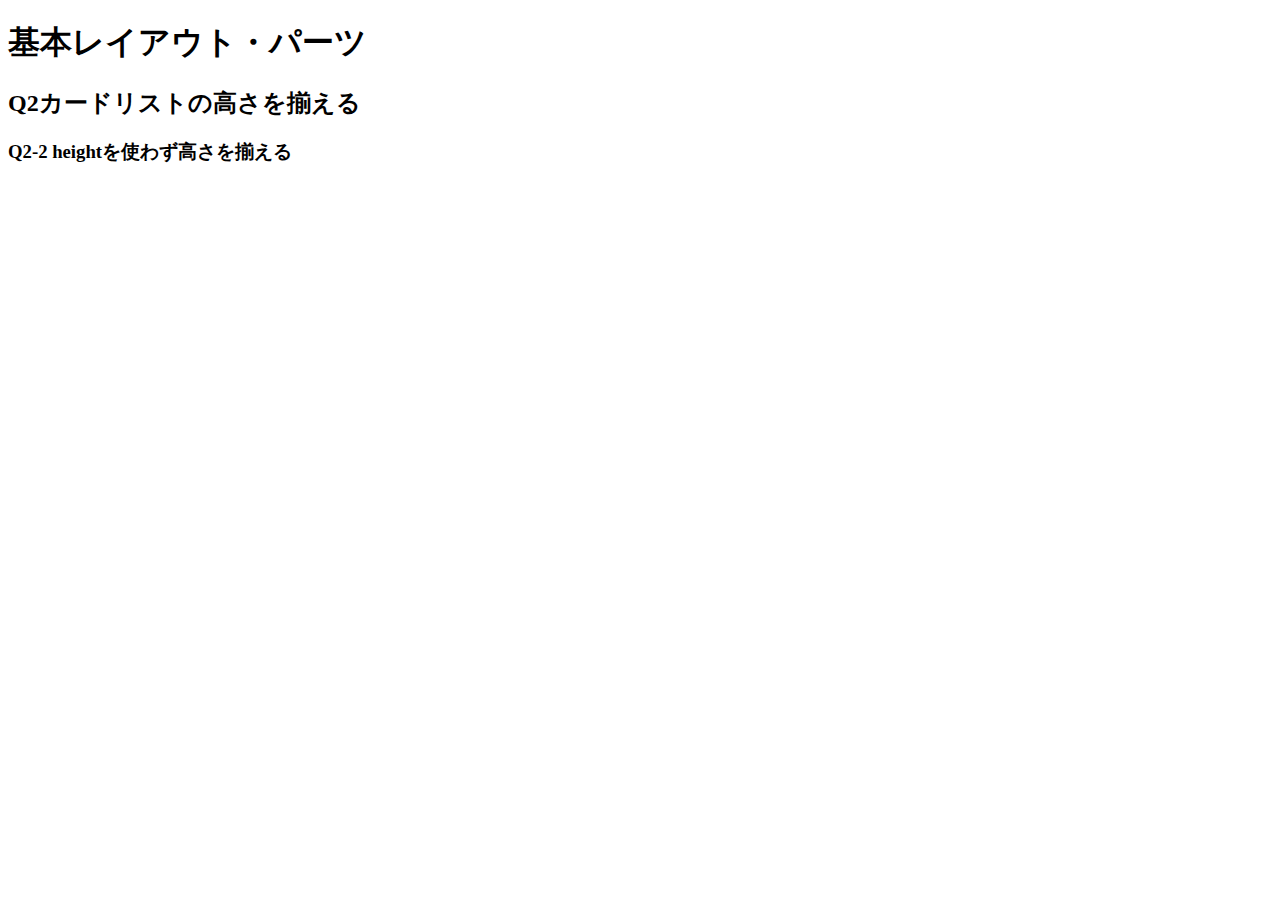
==== q2/q2/index.html @ e9acf761 "first commit" ====
<!DOCTYPE html>
<html lang="ja">
  <head>
    <meta charset="UTF-8" />
    <meta name="viewport" content="width=device-width, initial-scale=1.0" />
    <link rel="stylesheet" href="./css/reset.css" />
    <link rel="stylesheet" href="./css/base.css" />
    <link rel="stylesheet" href="./css/style.css" />
    <title>LayoutParts-Q2</title>
  </head>

  <body>
    <div>
      <h1 class="title">基本レイアウト・パーツ</h1>
      <h2 class="sub--title">Q2カードリストの高さを揃える</h2>
      <h3 class="question--title">Q2-2 heightを使わず高さを揃える</h3>
      <!-- １つ目の文章 -->
      <!--
      Lorem ipsum dolor sit amet, consectetur adipiscing elit, sed do eiusmod tempor incididunt
      ut labore et dolore magna
      aliqua. Ut enim ad minim veniam, quis nostrud exercitation ullamco laboris nisi ut aliquip ex ea commodo
      consequat. Duis
      aute irure dolor in reprehenderit in voluptate velit esse cillum dolore eu fugiat nulla pariatur. Excepteur sint
      occaecat cupidatat non proident, sunt in culpa qui officia deserunt mollit anim id est laborum.
  -->

      <!-- 2つ目の文章 -->
      <!--
      Lorem ipsum dolor sit amet, consectetur adipiscing elit, sed do eiusmod tempor incididunt
      ut labore et dolore magna
    -->

      <!-- 3つ目の文章 -->
      <!--
      Lorem ipsum dolor sit amet, consectetur adipiscing elit, sed do eiusmod tempor incididunt
      ut labore et dolore magna
      aliqua. Ut enim ad minim veniam, quis nostrud exercitation ullamco laboris nisi ut aliquip ex ea commodo
      consequat. Duis
      aute irure dolor in reprehenderit in voluptate velit esse cillum dolore eu fugiat nulla pariatur.
    -->
      <!-- Q2の回答はここから -->
      <!-- Q2の回答はここまで -->
    </div>
  </body>
</html>
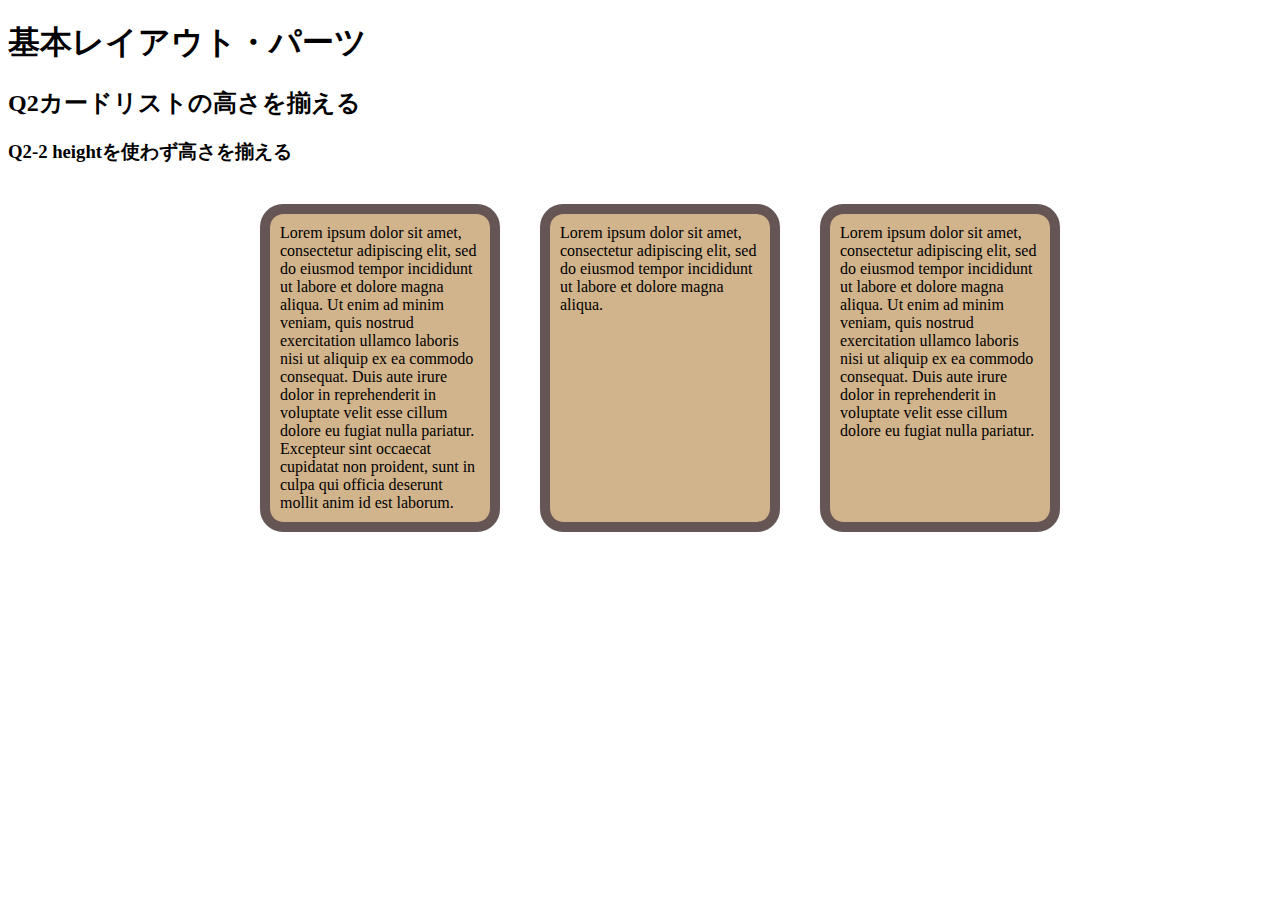
==== commit f8306220: "first commit" ====
--- a/q2/q2/index.html
+++ b/q2/q2/index.html
@@ -16,7 +16,7 @@
       <h3 class="question--title">Q2-2 heightを使わず高さを揃える</h3>
       <!-- １つ目の文章 -->
       <!--
-      Lorem ipsum dolor sit amet, consectetur adipiscing elit, sed do eiusmod tempor incididunt
+        Lorem ipsum dolor sit amet, consectetur adipiscing elit, sed do eiusmod tempor incididunt
       ut labore et dolore magna
       aliqua. Ut enim ad minim veniam, quis nostrud exercitation ullamco laboris nisi ut aliquip ex ea commodo
       consequat. Duis
@@ -26,19 +26,42 @@
 
       <!-- 2つ目の文章 -->
       <!--
-      Lorem ipsum dolor sit amet, consectetur adipiscing elit, sed do eiusmod tempor incididunt
+        orem ipsum dolor sit amet, consectetur adipiscing elit, sed do eiusmod tempor incididunt
       ut labore et dolore magna
     -->
 
       <!-- 3つ目の文章 -->
       <!--
-      Lorem ipsum dolor sit amet, consectetur adipiscing elit, sed do eiusmod tempor incididunt
+        Lorem ipsum dolor sit amet, consectetur adipiscing elit, sed do eiusmod tempor incididunt
       ut labore et dolore magna
       aliqua. Ut enim ad minim veniam, quis nostrud exercitation ullamco laboris nisi ut aliquip ex ea commodo
       consequat. Duis
       aute irure dolor in reprehenderit in voluptate velit esse cillum dolore eu fugiat nulla pariatur.
     -->
       <!-- Q2の回答はここから -->
+      <ul class="list">
+        <li class="list--card">
+          Lorem ipsum dolor sit amet, consectetur adipiscing elit, sed do
+          eiusmod tempor incididunt ut labore et dolore magna aliqua. Ut enim ad
+          minim veniam, quis nostrud exercitation ullamco laboris nisi ut
+          aliquip ex ea commodo consequat. Duis aute irure dolor in
+          reprehenderit in voluptate velit esse cillum dolore eu fugiat nulla
+          pariatur. Excepteur sint occaecat cupidatat non proident, sunt in
+          culpa qui officia deserunt mollit anim id est laborum.
+        </li>
+        <li class="list--card">
+          Lorem ipsum dolor sit amet, consectetur adipiscing elit, sed do
+          eiusmod tempor incididunt ut labore et dolore magna aliqua.
+        </li>
+        <li class="list--card">
+          Lorem ipsum dolor sit amet, consectetur adipiscing elit, sed do
+          eiusmod tempor incididunt ut labore et dolore magna aliqua. Ut enim ad
+          minim veniam, quis nostrud exercitation ullamco laboris nisi ut
+          aliquip ex ea commodo consequat. Duis aute irure dolor in
+          reprehenderit in voluptate velit esse cillum dolore eu fugiat nulla
+          pariatur.
+        </li>
+      </ul>
       <!-- Q2の回答はここまで -->
     </div>
   </body>
--- a/q2/q2/css/style.css
+++ b/q2/q2/css/style.css
@@ -0,0 +1,17 @@
+@charset "UTF-8";
+/* 回答はここから */
+.list {
+  display: flex;
+  justify-content: center;
+}
+
+.list--card {
+  list-style: none;
+  width: 200px;
+  margin: 30px;
+  outline: 10px solid #655;
+  box-shadow: 0 0 0 6px #655;
+  border-radius: 13px;
+  padding: 10px;
+  background: #d2b48c;
+}
